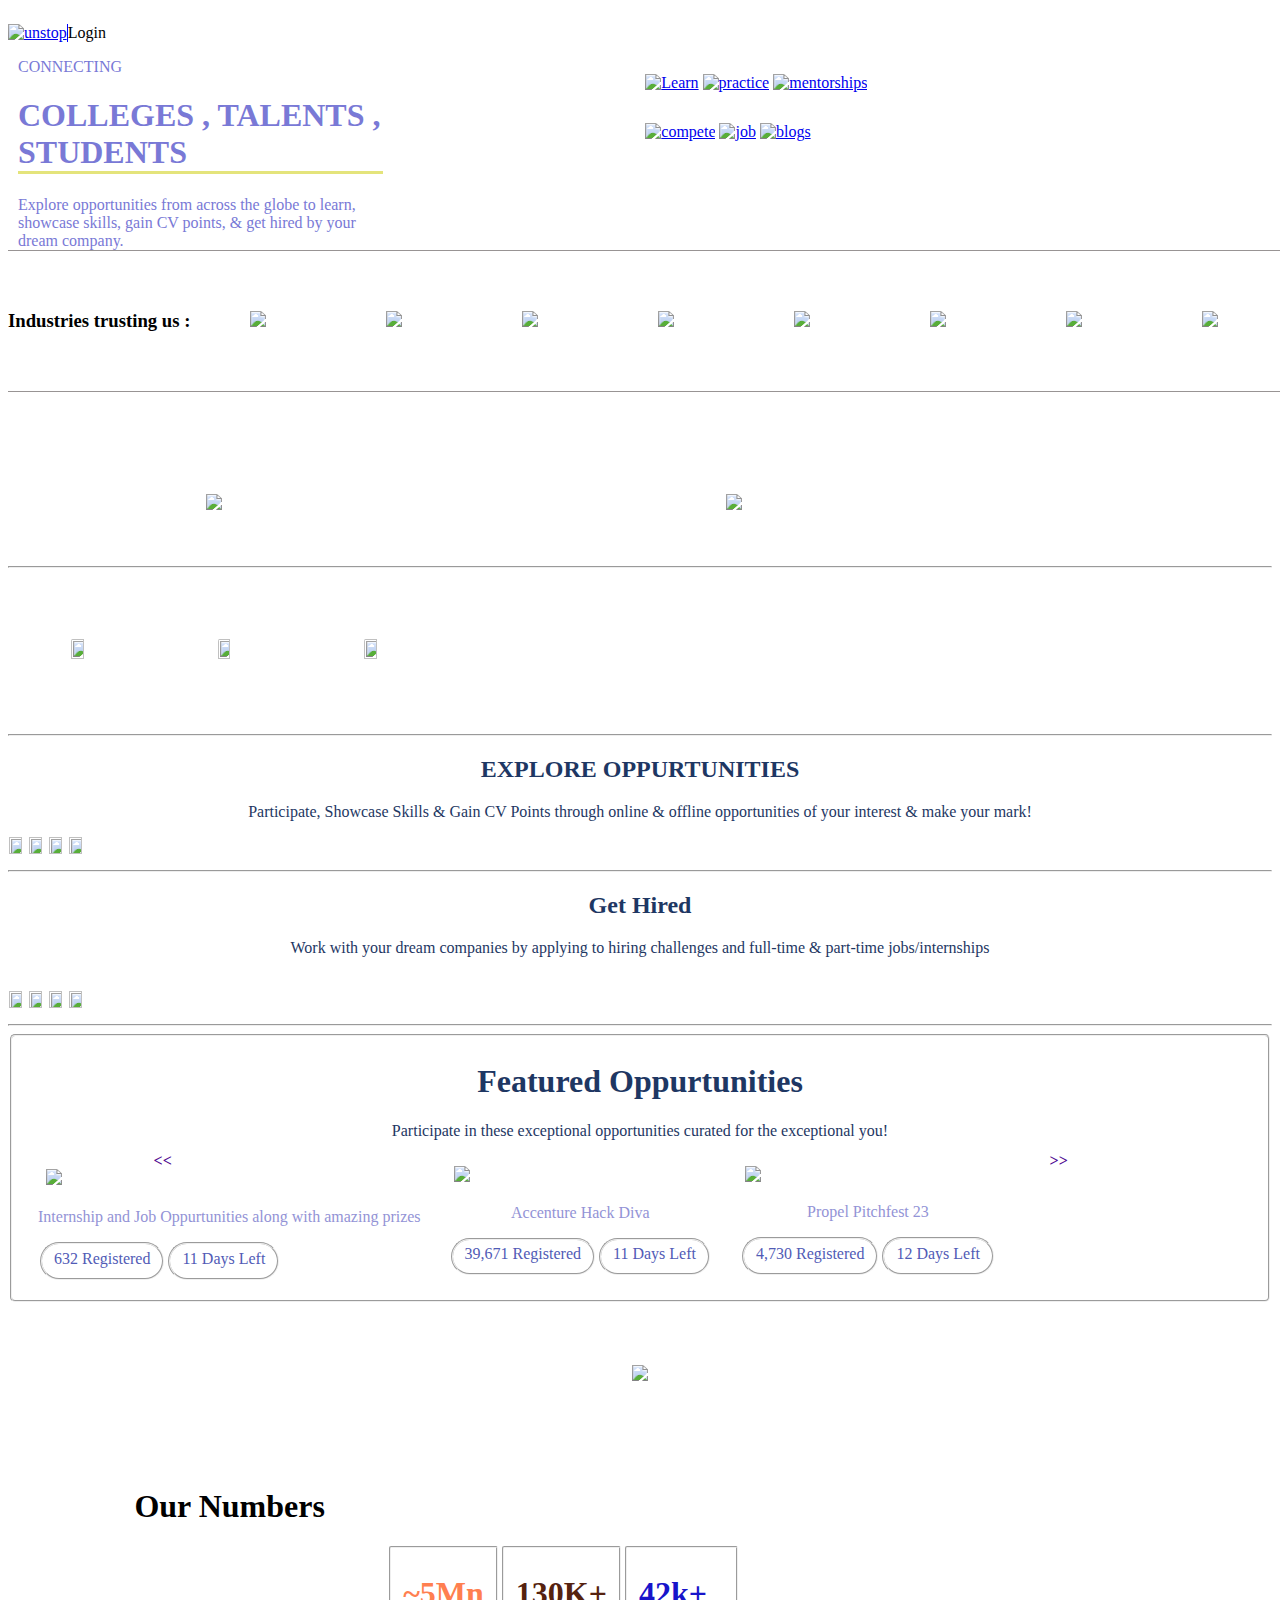
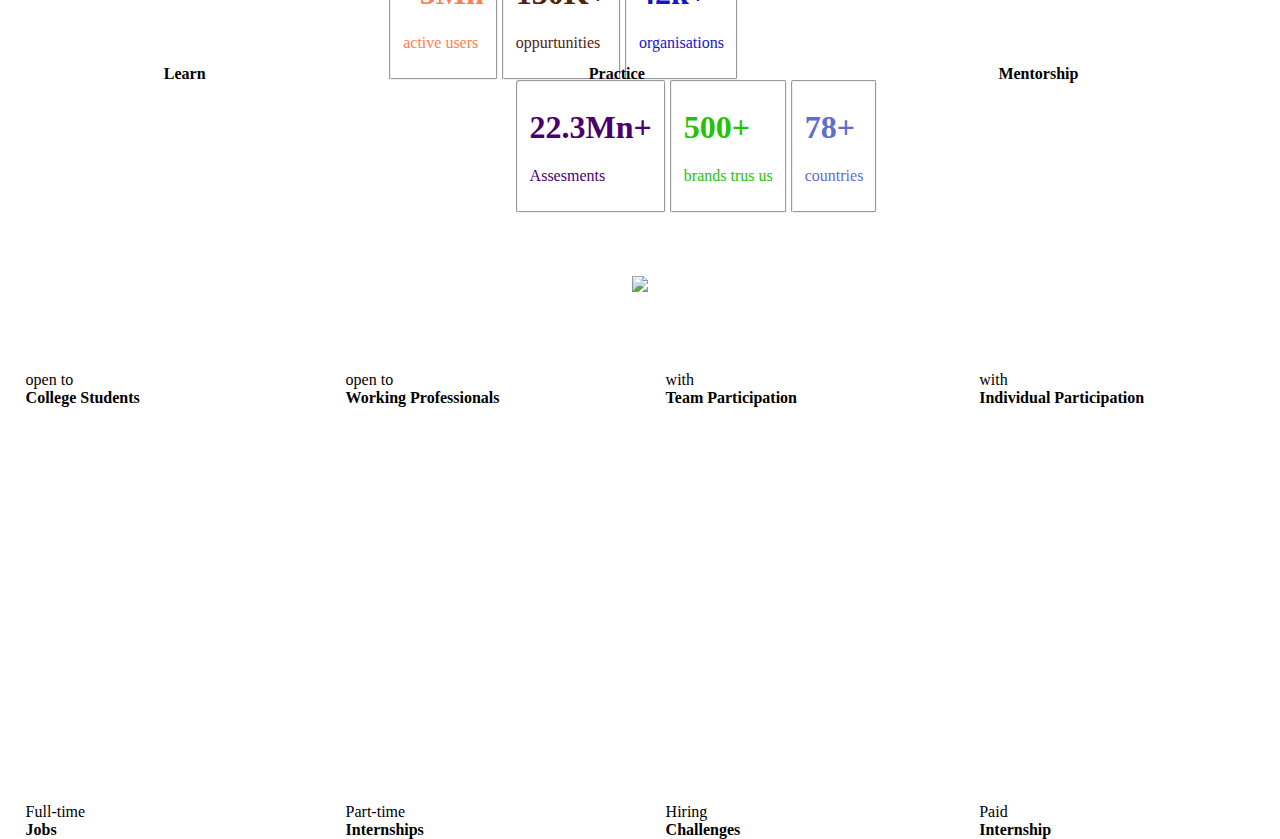
==== index.html @ 98b9dbae "Add files via upload" ====
<!DOCTYPE html>
 <html lang="en">
 <head>
    <meta charset="UTF-8">
    <meta http-equiv="X-UA-Compatible" content="IE=edge">
    <meta name="viewport" content="width=device-width, initial-scale=1.0">
    <title>Document</title>
    <link rel="stylesheet" href="clone.css">
 </head>
 <body>
    <header class="header">
        <p style="border-right: 0.1mm solid blue ;"><a href="https://unstop.com/"><img src="/unstop-logo.svg" alt="unstop"></a>      </p>
        <p>Login</p>
    </header>
    <div class="table">
    <div class="a">CONNECTING
        <BR>
        <h1 class="line"><B>COLLEGES , TALENTS , STUDENTS</B></h1>
        
    Explore opportunities from across the globe to learn, showcase skills, gain CV points, & get hired by your dream company.
</div>
    <div class="b">
        <div class="Hello"><a href="https://unstop.com/courses"><img src="https://cdn.unstop.com/uploads/images/home/home-hero-learn.png?d=324x406" alt="Learn" width="20%" height="30%"></a>
        <a href="https://unstop.com/practice"><img src="https://cdn.unstop.com/uploads/images/home/home-hero-practice.png?d=324x406" alt="practice" width="20%" height="30%"></a>
        <a href="https://unstop.com/mentor"><img src="https://cdn.unstop.com/uploads/images/home/home-hero-mentorships.png?d=324x406" alt="mentorships" width="20%" height="30%"></a></div>
        <div class="Hello"><a href="https://unstop.com/compete"><img src="https://cdn.unstop.com/uploads/images/home/home-hero-compete.png?d=324x406" alt="compete" width="20%" height="30%"></a>
        <a href="https://unstop.com/job-portal"><img src="https://cdn.unstop.com/uploads/images/home/home-hero-jobs.png?d=324x406" alt="job" width="20%" height="30%"></a>
        <a href="https://unstop.com/blog"><img src="https://cdn.unstop.com/uploads/images/home/home-hero-blogs.png?d=324x406" alt="blogs" width="20%" height="30%"></a></div>
    </div></div>
    <span class="sponsors">
        <h3><p>Industries trusting us : </p></h3>
        <span class="s"><img src="https://d8it4huxumps7.cloudfront.net/uploads/images/150x150/60ad0f7d5e8a5_unnamed.jpg?d=110x110"></span>
        <span class="s"><img src="https://d8it4huxumps7.cloudfront.net/uploads/images/607e6ca5ed02c_hul.png?d=63x63" ></span>
        <span class="s"><img src="https://d8it4huxumps7.cloudfront.net/images/partners/partners125/5e69eaee8a0a1_Flipkart_logo.png?d=120x32"></span>
        <span class="s"><img src="https://d8it4huxumps7.cloudfront.net/uploads/images/150x150/60248b3b51d2d_Uber_Logo.png?d=120x120"></span>
        <span class="s"><img src="https://d8it4huxumps7.cloudfront.net/images/partners/partners125/5c7a7d5d2d4ed_Asian_Paints.png?d=120x120"></span>
        <span class="s"><img src="https://cdn.unstop.com/uploads/images/home/agoda.png"></span>
        <span class="s"><img src="https://d8it4huxumps7.cloudfront.net/uploads/images/607e6f759cd8d_amazon.png?d=126x38"></span>
        <span class="s"><img src="https://d8it4huxumps7.cloudfront.net/uploads/images/150x150/63634d98de3ee_swiss_re_2013_logo.svg__1_.png?d=110x24"></span>
        <!-- <span class="s"><img src="https://d8it4huxumps7.cloudfront.net/uploads/images/walmart-global.png?d=192x48"></span>
        <span class="s"><img src="https://d8it4huxumps7.cloudfront.net/uploads/images/150x150/5f71b31560f72_Acc_Logo_Black_Purple_RGB.png?d=220x58"></span>
        <span class="s"><img src="https://d8it4huxumps7.cloudfront.net/uploads/images/150x150/6373373a88a47_screenshot_2022-11-15_at_12.21.42_pm.png?d=110x34"></span> -->
    </span>
    <br><br><br>
    <div class="jobs">
        <div style="display :flex " ><span style="display: block; padding-left:15%; padding-right:2% "  ><a href="https://unstop.com/p/juspay-ondc-hackathon-juspay-658525"> <img class="l" src="https://d8it4huxumps7.cloudfront.net/images/home-page-banner/6426ccdbbc95b_featured_homepage_banner_image__website_.png?d=1190x465"></a></span>
        <span style="display: block;"><a href="https://unstop.com/hackathons/accenture-hack-diva-accenture-628837?refId=ZgrSboDi"> <img class="l" src="https://d8it4huxumps7.cloudfront.net/images/home-page-banner/640992a347fe1_JT-ACC-719_Hack-Diva-campaign_Featured-Homepage-Banner_06032023.png?d=750x393"></a></span></div>
        <span style="display: none;"><a href="https://unstop.com/courses"> <img class="l" src="https://d8it4huxumps7.cloudfront.net/images/home-page-banner/641a9a23e5d8b_Courses-Homepage-Banner-4.jpg?d=750x393"></a></span>
        <span style="display: none;"><a href="https://unstop.com/find-a-mentor"> <img class="l" src="https://d8it4huxumps7.cloudfront.net/images/home-page-banner/6410337593d19_hp-min.jpg?d=750x393"></a></span>
        <span style="display: none;"><a href="https://unstop.com/festival/unstop-5dayinterviewprep-unstop-96132"> <img class="l" src="https://d8it4huxumps7.cloudfront.net/images/home-page-banner/63e078090bb44_Rotating-Banner.jpeg?d=750x393"></a></span>
        <span style="display: none;"><a href="https://unstop.com/jobs"> <img class="l" src="https://d8it4huxumps7.cloudfront.net/images/home-page-banner/64251e3f44942_Editable_HP_Banner.jpg?d=750x393"></a></span>
    </div>
    <div class="buttons">
        <a class="prev" onclick="plusSlides(-1)"><<</a>
        <a class="next" onclick="plusSlides(1)">>></a>
    </div>
        <hr>

        <div class="lpm">
            <div class="learn"><a href="https://unstop.com/courses"><img class="r" src="https://cdn.unstop.com/uploads/images/home/learn-bg-desktop-image.png?d=747x534"></a> </div>
            <div class="text5"><b>Learn</b></div>
            <div class="practice"><a href="https://unstop.com/practice"><img class="r" src="https://cdn.unstop.com/uploads/images/home/practice-bg-image.png?d=747x533"></a> </div>
            <div class="text6"><b>Practice</b></div>
            <div class="mentorship"><a href="https://unstop.com/mentor"><img class="r" src="https://cdn.unstop.com/uploads/images/home/mentorships-bg-new.png?d=747x534"></a></div>
            <div class="text7"><b>Mentorship</b></div>
        </div>
        <hr>
        <div class="head1">
            <h2>EXPLORE OPPURTUNITIES</h2>
            <p>Participate, Showcase Skills & Gain CV Points through online & offline opportunities of your interest & make your mark!</p>
    </div>
            <div class="explore">
            <span class="i"><img id="i1" src="https://cdn.unstop.com/uploads/images/compete/student.png?d=560x340"></span>
            <div class="text1">open to <br> <b>College Students</b></div>
            <span class="i"><img id="i2" src="https://d8it4huxumps7.cloudfront.net/uploads/images/63d112f8a025d_professional.png?d=560x340"></span>
            <div class="text2">open to <br><b>Working Professionals</b></div>
            <span class="i"><img id="i3" src="https://d8it4huxumps7.cloudfront.net/uploads/images/63da479e86649_teams_new.png?d=560x340"></span>
            <div class="text3">with<br><b>Team Participation</b></div>
            <span class="i"><img id="i4" src="https://d8it4huxumps7.cloudfront.net/uploads/images/63da47fe2c821_solo_new.png?d=560x340"></span>
            <div class="text4">with<br><b>Individual Participation</b></div>
        </div>
        <hr>
        <div class="head1"> <h2><b>Get Hired</b></h2>
            <p>Work with your dream companies by applying to hiring challenges and full-time & part-time jobs/internships</p>
            <br></div>
        <div  class="getHired">
            <span class="i"><img id="i5" src="https://cdn.unstop.com/uploads/images/home/job.png?d=570x340"></span>
            <div class="text8">Full-time <br> <b>Jobs</b></div>
            <span class="i"><img id="i6" src="https://cdn.unstop.com/uploads/images/home/internship.png?d=570x340"></span>
            <div class="text9">Part-time <br><b>Internships</b></div>
            <span class="i"><img id="i7" src="https://cdn.unstop.com/uploads/images/home/hiring-challenges.png?d=570x340"></span>
            <div class="text10">Hiring<br><b>Challenges</b></div>
            <span class="i"><img id="i8" src="https://cdn.unstop.com/uploads/images/home/paid-internship.png?d=570x340"></span>
            <div class="text11">Paid<br><b>Internship</b></div>
        </div>
        <hr>
        <fieldset style="border-radius:5px 5px 5px">
            <div class="head1">
                <h1><b>Featured Oppurtunities</b></h1>
                <p>Participate in these exceptional opportunities curated for the exceptional you!</p>
            </div>
        <div class="oppurtunities" style="display: flex;">
            <fieldset class="f1"><span class="d"><img src="https://d8it4huxumps7.cloudfront.net/uploads/images/opportunity/mobile_banner/64268a67b098a_juspay-ondc-hackathon.png?d=413x236"></span>
            <p class="m">Internship and Job Oppurtunities along with amazing prizes</p>
            <div class="o"><fieldset class="f2">632 Registered</fieldset><fieldset class="f3">11 Days Left</fieldset></div>
            </fieldset>
            <fieldset class="f1"><span class="d"><img src="https://d8it4huxumps7.cloudfront.net/uploads/images/opportunity/mobile_banner/6406c07e1901e_accenture-hack-diva-2023.png?d=413x236"></span>
                <p class="m">Accenture Hack Diva</p>
                <div class="o"><fieldset class="f2">39,671 Registered</fieldset><fieldset class="f3">11 Days Left</fieldset></div>
                </fieldset>
                <fieldset class="f1"><span class="d"><img src="https://d8it4huxumps7.cloudfront.net/uploads/images/opportunity/mobile_banner/6417febe34855_propel-pitchfest23.png?d=413x236"></span>
                    <p class="m">Propel Pitchfest 23</p>
                    <div class="o"><fieldset class="f2">4,730 Registered</fieldset><fieldset class="f3">12 Days Left</fieldset></div>
                    </fieldset>
        </div></fieldset>
        <div class="ankit">
            <img src="https://cdn.unstop.com/uploads/images/unstop/mentorship1180x280.jpg?d=1180x280">
        </div>
        <br>
        <div class="numbers">
            <h1 style="padding-left: 10%;">Our <b>Numbers</b></h1>
            <div class="n1">
                <fieldset class = nn1><h1><b>~5Mn</b></h1>
                <p>active users</p></fieldset>
                <fieldset class="nn2"><h1><b>130K+</b></h1>
                <p>oppurtunities</p></fieldset>
                <fieldset class="nn3"><h1><b>42k+</b></h1>
                    <p>organisations</p></fieldset>
            </div>
            <div class="n2">
                <fieldset class = nn4><h1><b>22.3Mn+</b></h1>
                <p>Assesments</p></fieldset>
                <fieldset class="nn5"><h1><b>500+</b></h1>
                <p>brands trus us</p></fieldset>
                <fieldset class="nn6"><h1><b>78+</b></h1>
                    <p>countries</p></fieldset>
            </div>
        </div>
        <div class="ankit">
            <img style="width: 70%;" src="https://d8it4huxumps7.cloudfront.net/uploads/images/63db3ac0bfbd4_download_app_new.png?d=2360x912">
        </div>
        
    
        
 </body>
 </html>
---- clone.css ----
.table{
    display:table;
    clear: both;
    content: "";
}
.a{
    float: left;
    height: auto;
    width: 30%;
    padding: 0 10px;
    color: rgb(121, 121, 214);
    /* border-right: 0.1mm solid blue; */
    
}
.line{
    border-bottom: 1mm solid rgb(228, 228, 123);
}

.b{
    float: right;
    height: auto;
    width: 65%;
    padding: 0 10px;
}
.sponsors{
    width: 2000px;
    display: flex;
    flex-direction: row;
    border-bottom: 0.1mm solid rgb(152, 148, 148);
    border-top: 0.1mm solid rgb(152, 148, 148);
    /* transform: translate3d(-50px);
    transition: all 5s linear 1s; */
    align-items: center;
    
}
.Hello{
    margin-left: auto;
    margin-right: 0;
    width:70%;
    float: right;
    padding: 2%;
    
}
.Hello img:hover{
    translate: 0px -20px;
    transition: all 1s ease-in-out;
}
.s{
    padding: 3%;
    /* transform: translate3d(-50px);
    transition: all 5s linear 1s; */
}
.l{
    border-radius: 4%;
    width: 500px;
    height: auto;
    display: block;
    padding: 2%;
}
.jobs{
    display: flex;
    position: relative;
    grid-template-columns:repeat(2,1fr);
    padding: 3%;
    text-align: center;
}
.lpm{
    display:flex;
    align-items: center;
    
}
.learn,.mentorship,.practice{
    padding: 5%;
    overflow: auto;
    }
.learn img:hover{
    transform: translateY(-20px);
    transition: all 1s ease-in-out;
}
.practice img:hover{
    transform: translateY(-20px);
    transition: all 1s ease-in-out;
}
.mentorship img:hover{
    transform: translateY(-20px);
    transition: all 1s ease-in-out;
}
.r{
    border-radius: 10%;
    position: relative;
    width: 80%;
    height: 40%;
}
.text5{
    position:absolute;
    top:185%;
    left: 12.8%;
    text-decoration: transparent;
}
.text6{
    position:absolute;
    top:185%;
    left: 46%;
    text-decoration: transparent;
}
.text7{
    position:absolute;
    top:185%;
    left: 78%;
    text-decoration: transparent;
}
.explore{
    display: flex;
}
.text1{
    position:absolute;
    top: 219%;
    left:2%;
}
.text2{
    position: absolute;
    top:219%;
    left:27%;
    text-decoration: transparent;
}
.text3{
    position: absolute;
    top:219%;
    left: 52%;
    text-decoration: transparent;
}
.text4{
    position: absolute;
    top: 219%;
    left:76.5%;
    text-decoration: transparent;
}
.head1{
    text-align: center;
}
#i1,#i2,#i3,#i4,#i5,#i6,#i7,#i8{
    position: relative;
    padding: 3%;
    width:82%;
    height:82%;
}
.i img:hover{
    transform: translateY(-20px);
    transition: all 1s ease-in-out;
}
.prev{
    cursor: pointer;
    position: absolute;
    top: 128%;
    left: 12%;
    font-weight: bolder;
    color: rgb(78, 8, 145);
    animation: forwards;
}
.next{
    cursor: pointer;
    position: absolute;
    top: 128%;
    left: 82%;
    font-weight: bolder;
    color: rgb(78, 8, 145);
}
.prev:hover{
    color: rgb(185, 99, 99);
    cursor:pointer;
    transform: translateX(-8px);
}
.next:hover{
    color: rgb(185, 99, 99);
    cursor:pointer;
    transform: translateX(8px);
}
.getHired{
    display: flex;
}
.ankit{
    padding: 5%;
    text-align: center;
}
.oppurtunities{
    text-align: center;
    display: flex;
}
fieldset{
    color: rgb(156, 158, 158);
    border-radius: 2%;
    
}
.head1{
    color: rgb(30, 55, 99);
}
.d{
    padding: 2%;
    border-radius: 5%;
    display: flex;
}
.m{
    color: rgb(147, 147, 214);
}
.f1{
    border-radius: 5px 5px 5px 5px;
    border: 0cm;
}
.o{
    display: flex;
}
.f2,.f3{
    border-radius:20px 20px 20px 20px;
    color: rgb(81, 91, 182);
}
.n1{
    display: flex;
    padding-left: 30%;
}
.n{
    border-radius: 5px 5px 0px 5px;
}
.n2{
    display: flex;
    padding-left: 40%;
}
.nn1{
    color: coral;
}
.nn2{
    color: rgb(85, 34, 15);
}
.nn3{
    color: rgb(23, 20, 202);
}
.nn4{
    color: rgb(73, 0, 109);
}
.nn5{
    color: rgb(39, 194, 5);
}
.nn6{
    color: rgb(94, 110, 203);
}
.header{
    display: flex;
}
.text8{
    position:absolute;
    top: 267%;
    left:2%;
}
.text9{
    position: absolute;
    top:267%;
    left:27%;
    text-decoration: transparent;
}
.text10{
    position: absolute;
    top:267%;
    left: 52%;
    text-decoration: transparent;
}
.text11{
    position: absolute;
    top: 267%;
    left:76.5%;
    text-decoration: transparent;
}
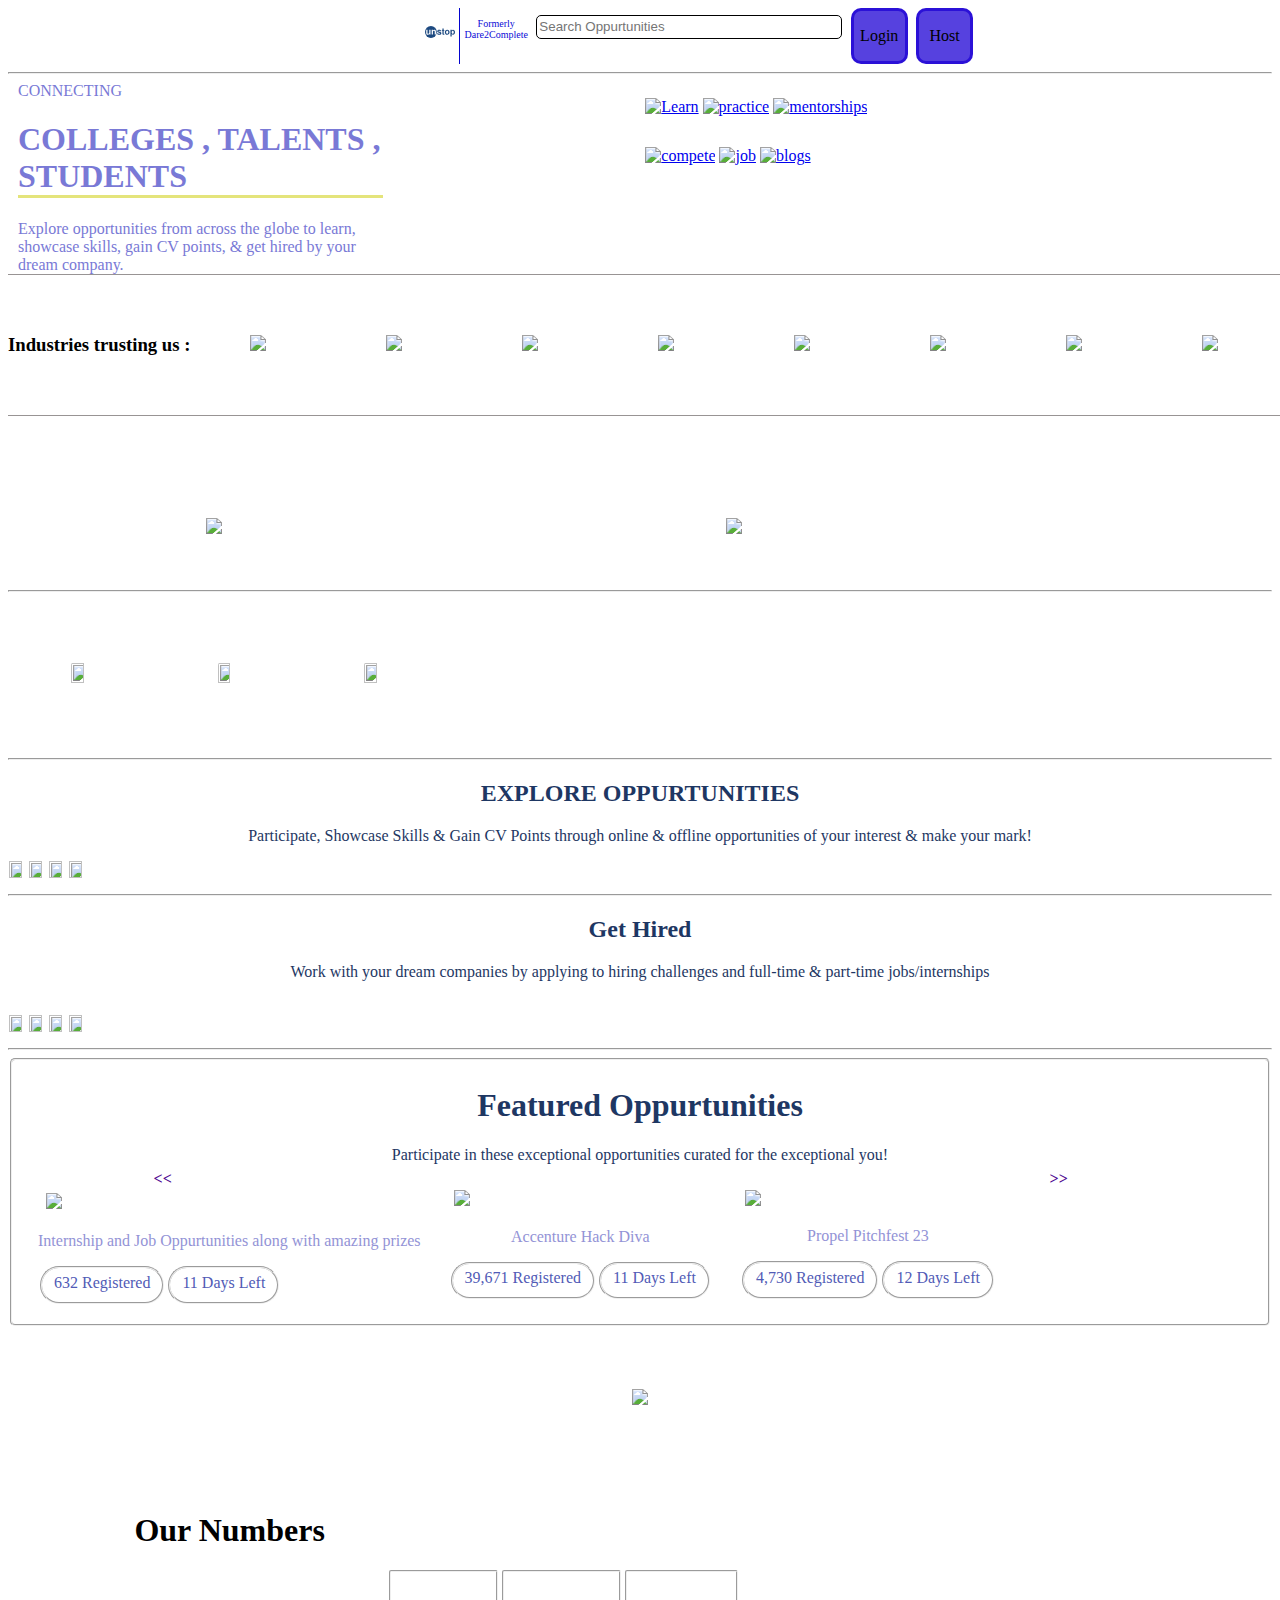
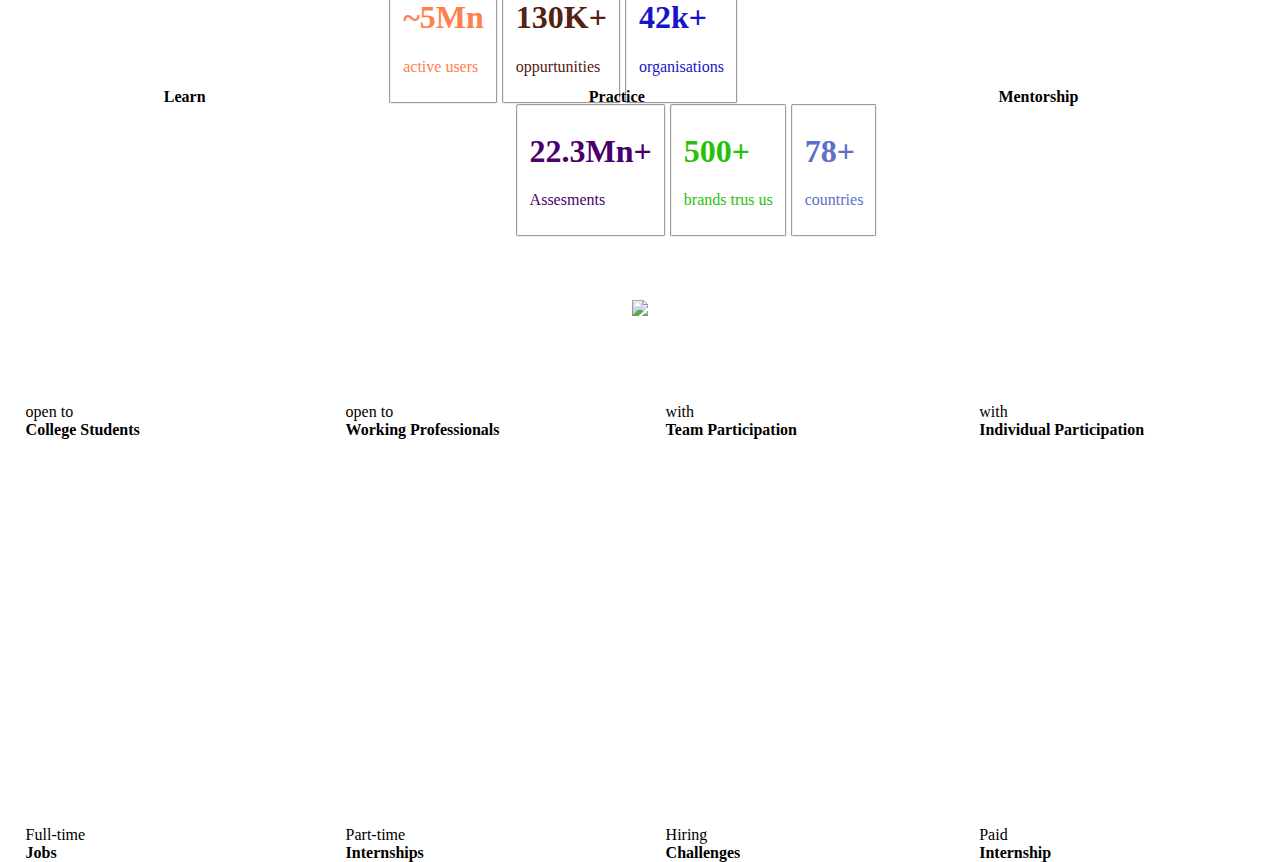
==== commit 998c883d: "Add files via upload" ====
--- a/index.html
+++ b/index.html
@@ -8,10 +8,16 @@
     <link rel="stylesheet" href="clone.css">
  </head>
  <body>
-    <header class="header">
-        <p style="border-right: 0.1mm solid blue ;"><a href="https://unstop.com/"><img src="/unstop-logo.svg" alt="unstop"></a>      </p>
-        <p>Login</p>
-    </header>
+    <div class="center"><header class="header">
+        <div class="logo"><p ><a href="https://unstop.com/"><img src="/unstop-logo.svg" alt="unstop"></a>      </p></div>
+        <div class="border"></div>
+        <p class="former" >Formerly<br>Dare2Complete</p>
+        <div class="bar"><input class="search" type="text" placeholder="Search Oppurtunities"></div>
+        <div class="login"><p>Login</p></div>
+        <div style="padding: 0.5%;"></div>
+        <div class="login"><p>Host</p></div>
+    </header></div>
+    <hr>
     <div class="table">
     <div class="a">CONNECTING
         <BR>
--- a/clone.css
+++ b/clone.css
@@ -1,4 +1,41 @@
-
+.search{
+    width:300px;
+    height:20px ;
+    border-radius: 5px;
+    border: solid 0.01mm;
+}
+.center{
+ padding-left: 33%;
+}
+.logo{
+    padding-right: 0.5%;
+    border-right:0.1mm solid rgb(4, 4, 206);
+}
+.header{
+    text-align: center;
+}
+.login{
+    border-radius: 10px;
+    border: solid rgba(28, 0, 212, 0.744);
+    width: 6%;
+    min-height: 2%;
+    background-color: rgba(28, 0, 212, 0.744);
+    
+}
+.login:hover{
+    
+    background-color: rgba(28, 0, 212, 0.885);
+}
+.former{
+    font-size: x-small;
+    color: rgb(11, 11, 214);
+    padding-left: 0.5%;
+}
+.bar{
+    padding-left: 1%;
+    padding-top: 0.8%;
+    padding-right: 1%;
+}
 .table{
     display:table;
     clear: both;
@@ -10,6 +47,7 @@
     width: 30%;
     padding: 0 10px;
     color: rgb(121, 121, 214);
+    
     /* border-right: 0.1mm solid blue; */
     
 }
@@ -94,19 +132,19 @@
 }
 .text5{
     position:absolute;
-    top:185%;
+    top:187.5%;
     left: 12.8%;
     text-decoration: transparent;
 }
 .text6{
     position:absolute;
-    top:185%;
+    top:187.5%;
     left: 46%;
     text-decoration: transparent;
 }
 .text7{
     position:absolute;
-    top:185%;
+    top:187.5%;
     left: 78%;
     text-decoration: transparent;
 }
@@ -115,24 +153,24 @@
 }
 .text1{
     position:absolute;
-    top: 219%;
+    top: 222.5%;
     left:2%;
 }
 .text2{
     position: absolute;
-    top:219%;
+    top:222.5%;
     left:27%;
     text-decoration: transparent;
 }
 .text3{
     position: absolute;
-    top:219%;
+    top:222.5%;
     left: 52%;
     text-decoration: transparent;
 }
 .text4{
     position: absolute;
-    top: 219%;
+    top: 222.5%;
     left:76.5%;
     text-decoration: transparent;
 }
@@ -152,7 +190,7 @@
 .prev{
     cursor: pointer;
     position: absolute;
-    top: 128%;
+    top: 130%;
     left: 12%;
     font-weight: bolder;
     color: rgb(78, 8, 145);
@@ -161,7 +199,7 @@
 .next{
     cursor: pointer;
     position: absolute;
-    top: 128%;
+    top: 130%;
     left: 82%;
     font-weight: bolder;
     color: rgb(78, 8, 145);
@@ -248,24 +286,24 @@
 }
 .text8{
     position:absolute;
-    top: 267%;
+    top: 269.5%;
     left:2%;
 }
 .text9{
     position: absolute;
-    top:267%;
+    top:269.5%;
     left:27%;
     text-decoration: transparent;
 }
 .text10{
     position: absolute;
-    top:267%;
+    top:269.5%;
     left: 52%;
     text-decoration: transparent;
 }
 .text11{
     position: absolute;
-    top: 267%;
+    top: 269.5%;
     left:76.5%;
     text-decoration: transparent;
 }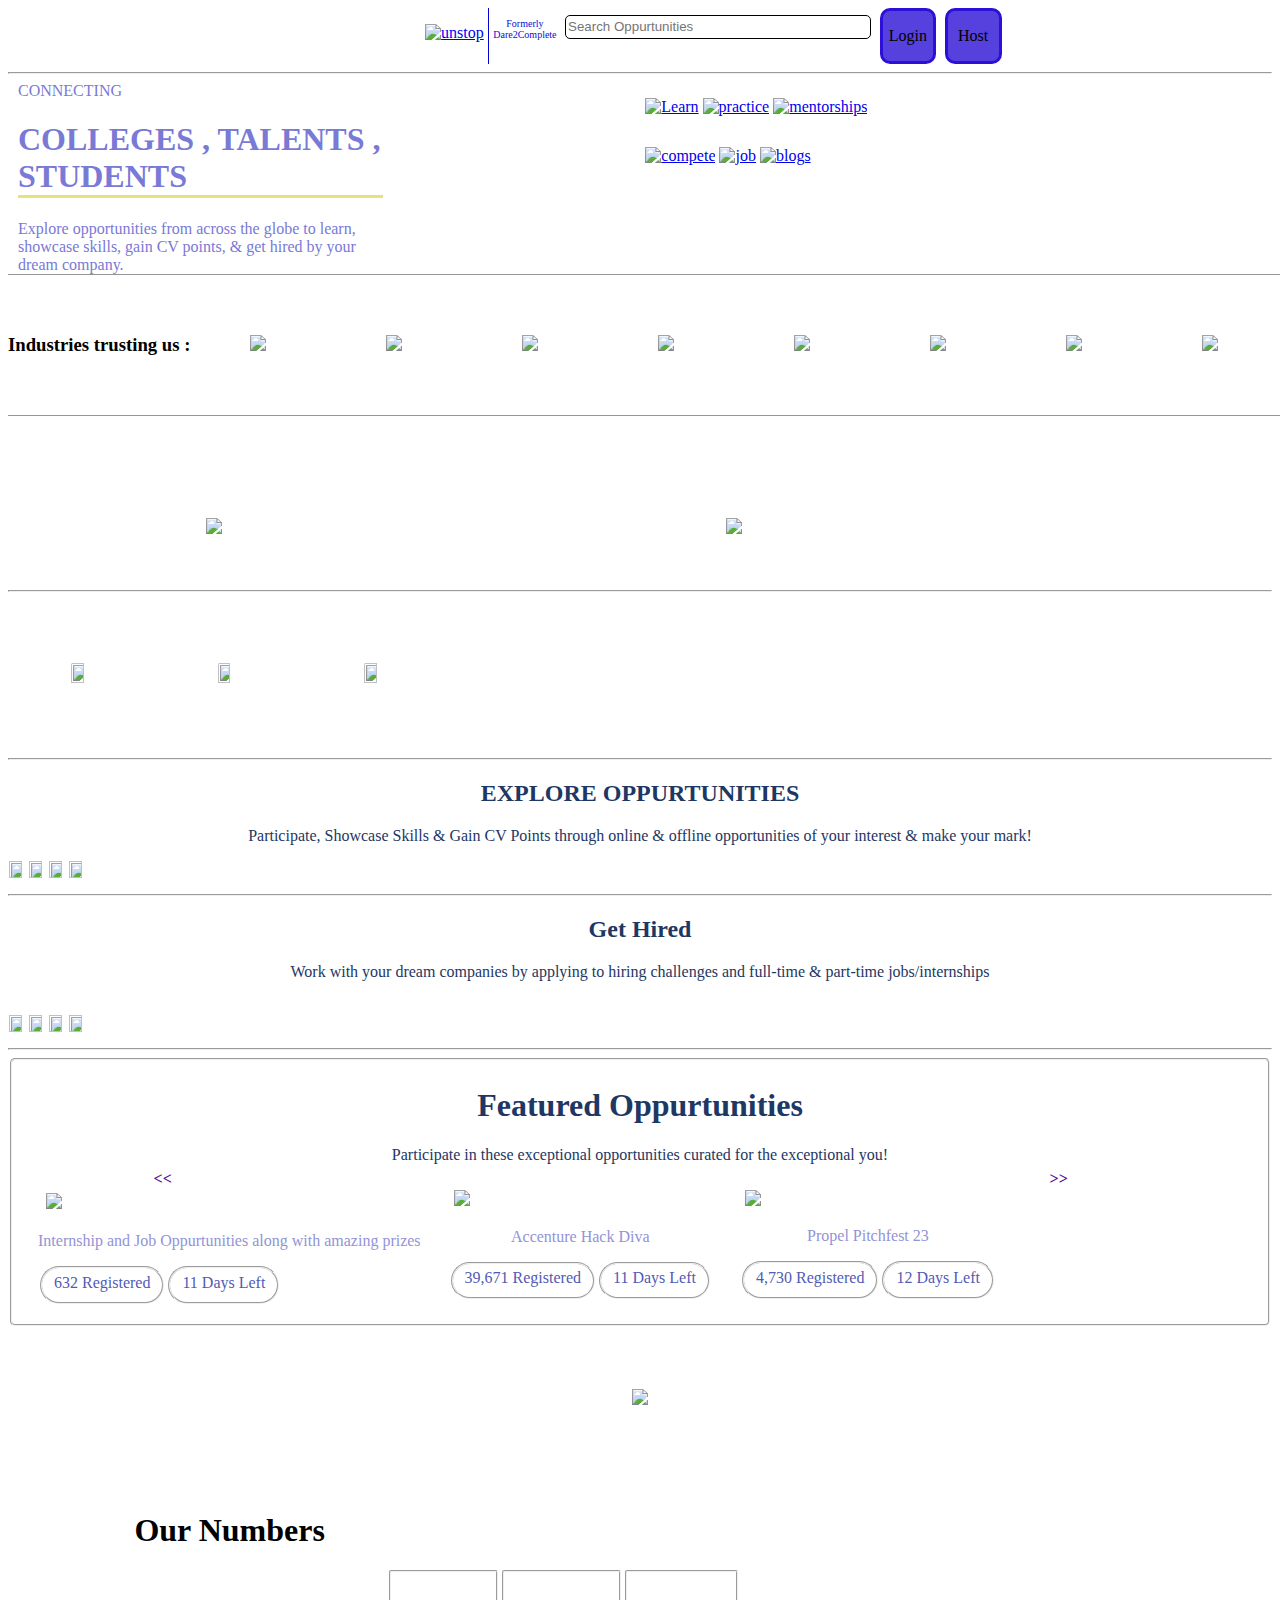
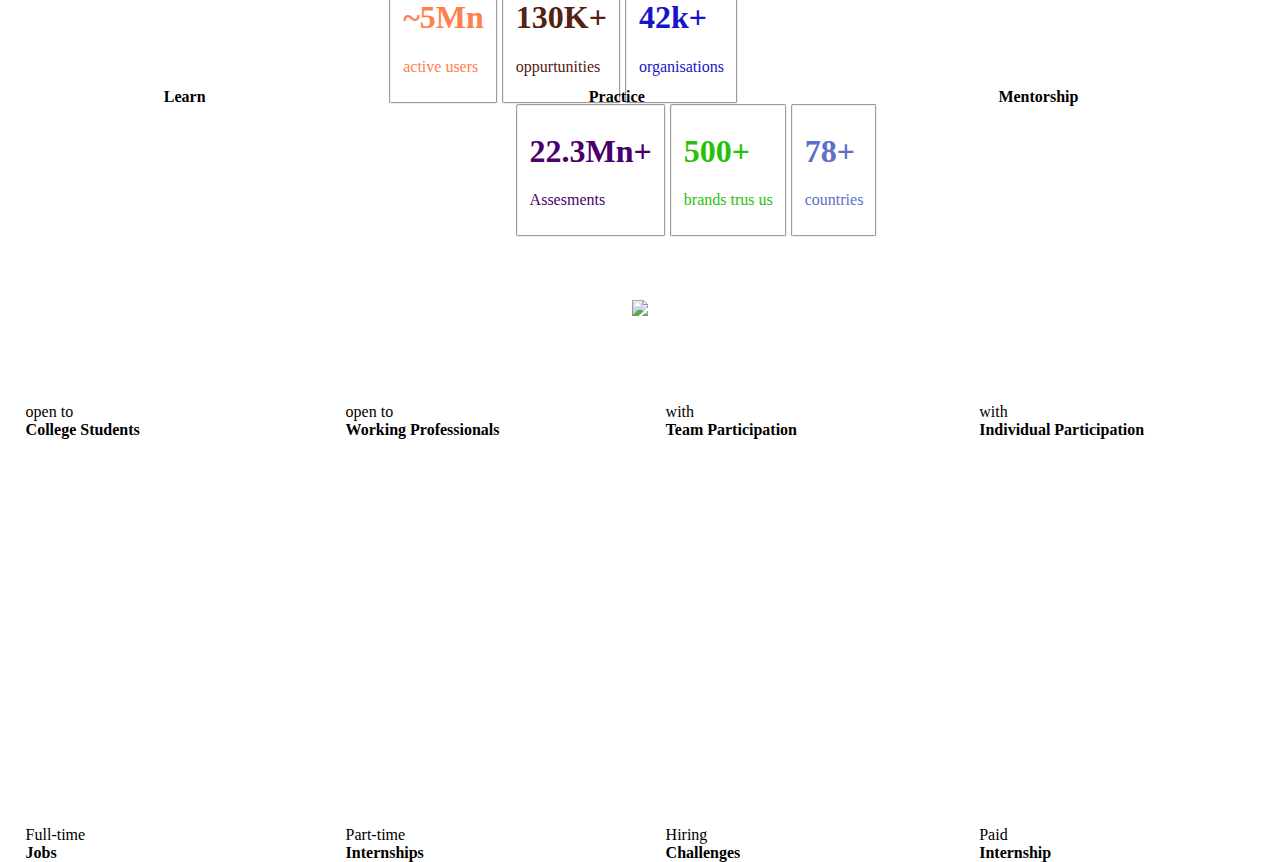
==== commit e0c3d274: "Update index.html" ====
--- a/index.html
+++ b/index.html
@@ -9,7 +9,7 @@
  </head>
  <body>
     <div class="center"><header class="header">
-        <div class="logo"><p ><a href="https://unstop.com/"><img src="/unstop-logo.svg" alt="unstop"></a>      </p></div>
+        <div class="logo"><p ><a href="https://unstop.com/"><img src="/clone/unstop-logo.svg" alt="unstop"></a>      </p></div>
         <div class="border"></div>
         <p class="former" >Formerly<br>Dare2Complete</p>
         <div class="bar"><input class="search" type="text" placeholder="Search Oppurtunities"></div>
@@ -149,4 +149,4 @@
     
         
  </body>
- </html>+ </html>
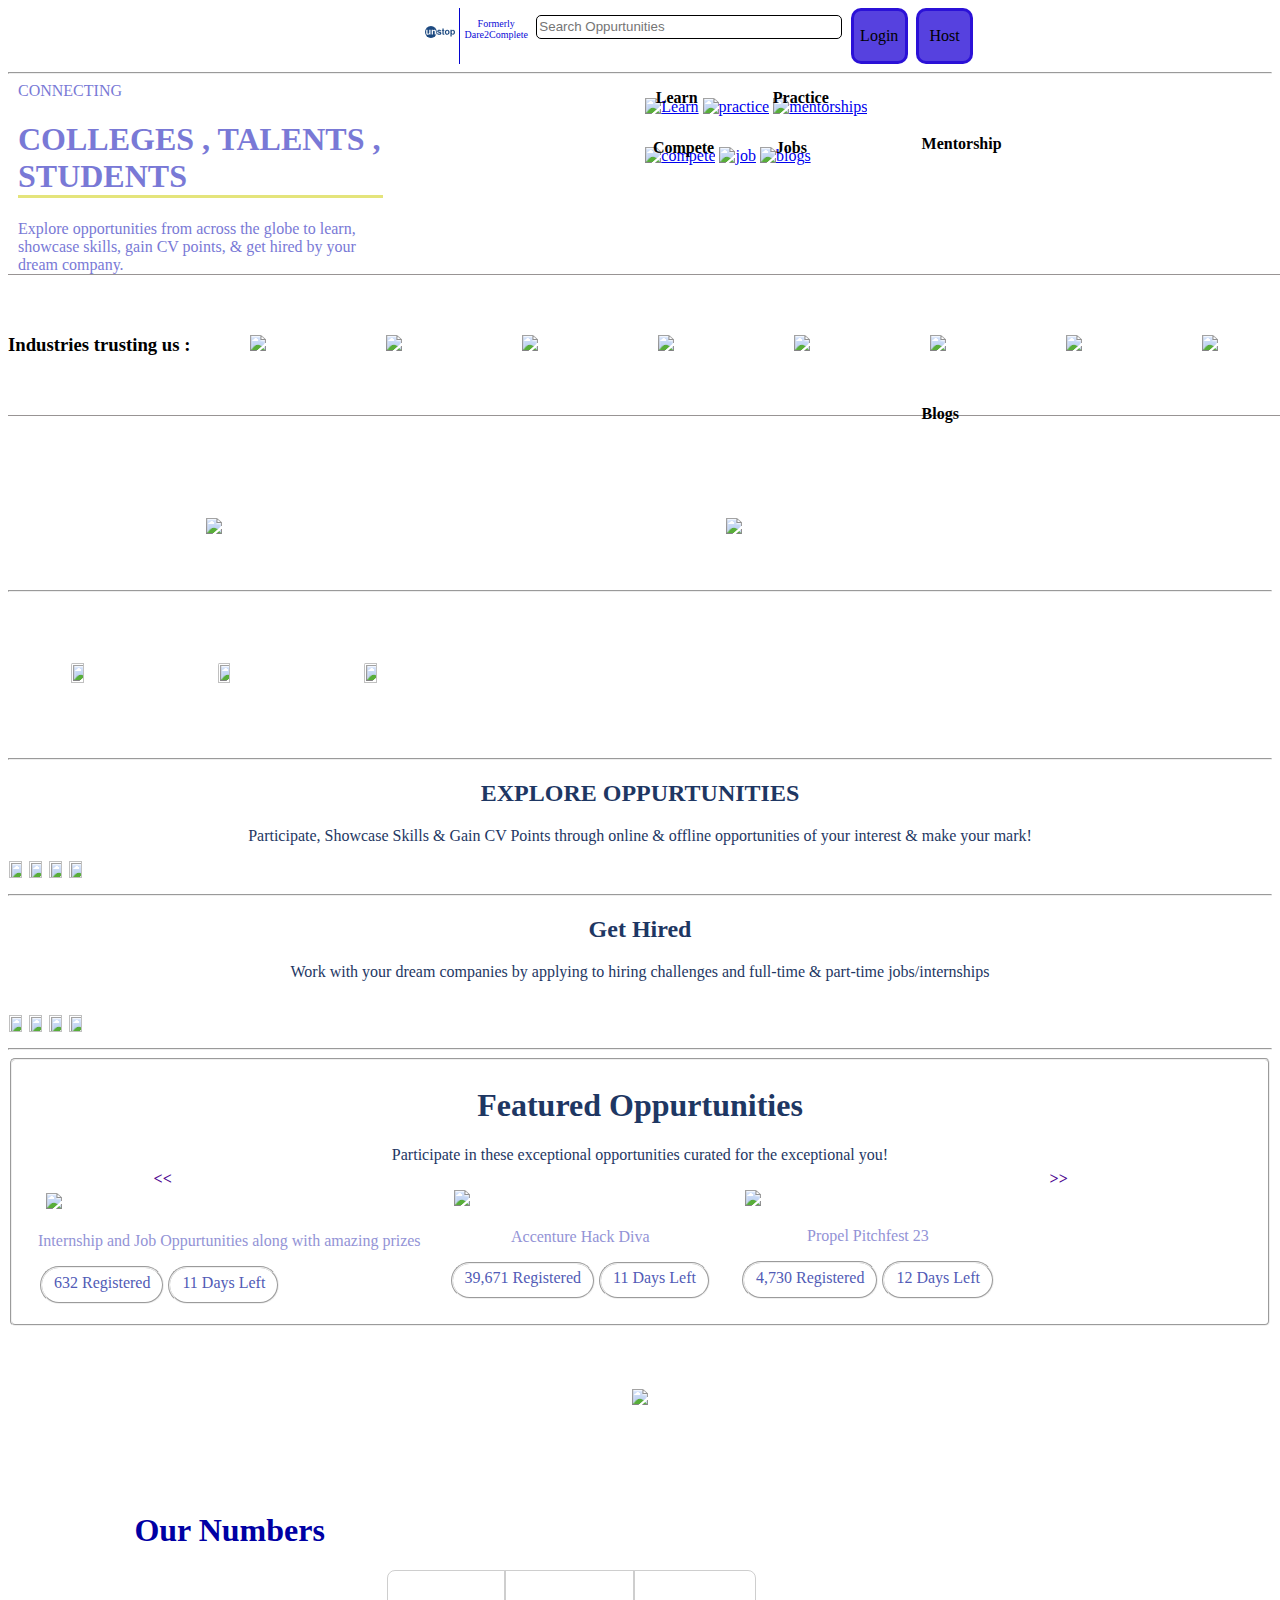
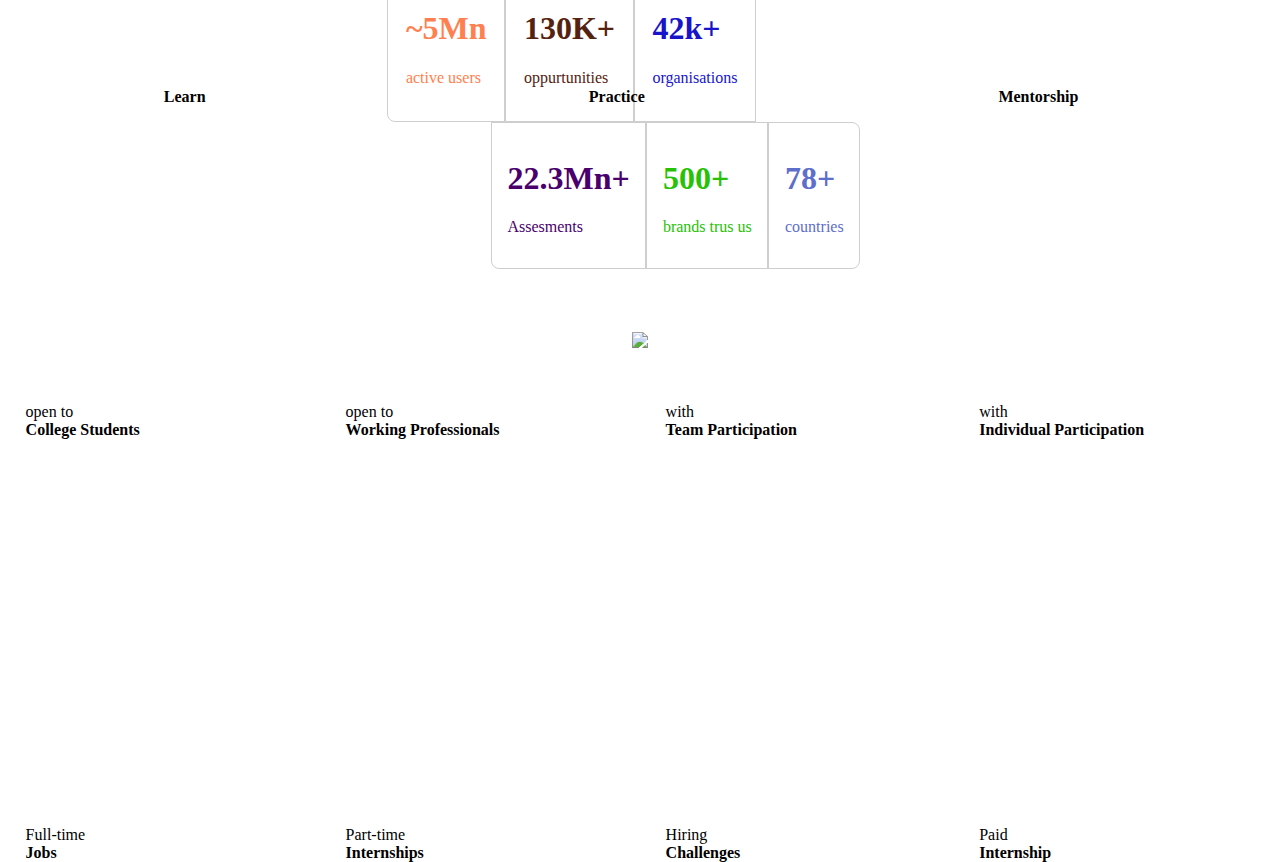
==== commit 9d36c8c1: "Add files via upload" ====
--- a/index.html
+++ b/index.html
@@ -9,7 +9,7 @@
  </head>
  <body>
     <div class="center"><header class="header">
-        <div class="logo"><p ><a href="https://unstop.com/"><img src="/clone/unstop-logo.svg" alt="unstop"></a>      </p></div>
+        <div class="logo"><p ><a href="https://unstop.com/"><img src="/unstop-logo.svg" alt="unstop"></a>      </p></div>
         <div class="border"></div>
         <p class="former" >Formerly<br>Dare2Complete</p>
         <div class="bar"><input class="search" type="text" placeholder="Search Oppurtunities"></div>
@@ -27,11 +27,17 @@
 </div>
     <div class="b">
         <div class="Hello"><a href="https://unstop.com/courses"><img src="https://cdn.unstop.com/uploads/images/home/home-hero-learn.png?d=324x406" alt="Learn" width="20%" height="30%"></a>
+        <div class="text12"><b>Learn</b></div>    
         <a href="https://unstop.com/practice"><img src="https://cdn.unstop.com/uploads/images/home/home-hero-practice.png?d=324x406" alt="practice" width="20%" height="30%"></a>
+        <div class="text13"><b>Practice</b></div> 
         <a href="https://unstop.com/mentor"><img src="https://cdn.unstop.com/uploads/images/home/home-hero-mentorships.png?d=324x406" alt="mentorships" width="20%" height="30%"></a></div>
+        <div class="text14"><b>Mentorship</b></div> 
         <div class="Hello"><a href="https://unstop.com/compete"><img src="https://cdn.unstop.com/uploads/images/home/home-hero-compete.png?d=324x406" alt="compete" width="20%" height="30%"></a>
+            <div class="text15"><b>Compete</b></div>  
         <a href="https://unstop.com/job-portal"><img src="https://cdn.unstop.com/uploads/images/home/home-hero-jobs.png?d=324x406" alt="job" width="20%" height="30%"></a>
+        <div class="text16"><b>Jobs</b></div> 
         <a href="https://unstop.com/blog"><img src="https://cdn.unstop.com/uploads/images/home/home-hero-blogs.png?d=324x406" alt="blogs" width="20%" height="30%"></a></div>
+        <div class="text17"><b>Blogs</b></div> 
     </div></div>
     <span class="sponsors">
         <h3><p>Industries trusting us : </p></h3>
@@ -124,22 +130,22 @@
         </div>
         <br>
         <div class="numbers">
-            <h1 style="padding-left: 10%;">Our <b>Numbers</b></h1>
+            <h1 style="padding-left: 10%; color: rgb(0, 0, 164)">Our <b>Numbers</b></h1>
             <div class="n1">
-                <fieldset class = nn1><h1><b>~5Mn</b></h1>
-                <p>active users</p></fieldset>
-                <fieldset class="nn2"><h1><b>130K+</b></h1>
-                <p>oppurtunities</p></fieldset>
-                <fieldset class="nn3"><h1><b>42k+</b></h1>
-                    <p>organisations</p></fieldset>
+                <div class = nn1><h1><b>~5Mn</b></h1>
+                <p>active users</p></div>
+                <div class="nn2"><h1><b>130K+</b></h1>
+                <p>oppurtunities</p></div>
+                <div class="nn3"><h1><b>42k+</b></h1>
+                    <p>organisations</p></div>
             </div>
             <div class="n2">
-                <fieldset class = nn4><h1><b>22.3Mn+</b></h1>
-                <p>Assesments</p></fieldset>
-                <fieldset class="nn5"><h1><b>500+</b></h1>
-                <p>brands trus us</p></fieldset>
-                <fieldset class="nn6"><h1><b>78+</b></h1>
-                    <p>countries</p></fieldset>
+                <div class = nn4><h1><b>22.3Mn+</b></h1>
+                <p>Assesments</p></div>
+                <div class="nn5"><h1><b>500+</b></h1>
+                <p>brands trus us</p></div>
+                <div class="nn6"><h1><b>78+</b></h1>
+                    <p>countries</p></div>
             </div>
         </div>
         <div class="ankit">
@@ -149,4 +155,4 @@
     
         
  </body>
- </html>
+ </html>--- a/clone.css
+++ b/clone.css
@@ -78,6 +78,7 @@
     width:70%;
     float: right;
     padding: 2%;
+    position: relative;
     
 }
 .Hello img:hover{
@@ -261,25 +262,43 @@
 }
 .n2{
     display: flex;
-    padding-left: 40%;
+    padding-left: 38.2%;
 }
 .nn1{
     color: coral;
+    border: 0.1mm solid rgba(0, 0, 0, 0.192);
+    padding:2%;
+    border-radius: 8px 0px 0px 8px;
+
 }
 .nn2{
     color: rgb(85, 34, 15);
+    border: 0.1mm solid rgba(0, 0, 0, 0.192);
+    padding:2%
 }
 .nn3{
     color: rgb(23, 20, 202);
+    border: 0.1mm solid rgba(0, 0, 0, 0.192);
+    padding:2%;
+    border-radius: 0px 8px 0px 0px;
 }
 .nn4{
     color: rgb(73, 0, 109);
+    border: 0.1mm solid rgba(0, 0, 0, 0.192);
+    padding:2%;
+    border-radius: 0px 0px 0px 8px;
+
 }
 .nn5{
     color: rgb(39, 194, 5);
+    border: 0.1mm solid rgba(0, 0, 0, 0.192);
+    padding:2%
 }
 .nn6{
     color: rgb(94, 110, 203);
+    border: 0.1mm solid rgba(0, 0, 0, 0.192);
+    padding:2%;
+    border-radius: 0px 8px 8px 0px;
 }
 .header{
     display: flex;
@@ -306,4 +325,43 @@
     top: 269.5%;
     left:76.5%;
     text-decoration: transparent;
+}
+.text12{
+    position: absolute;
+    top:14%;
+    left: 4.5%;
+    text-decoration: transparent;
+
+}
+.text13{
+    position: absolute;
+    top:14%;
+    left: 24.5%;
+    text-decoration: transparent;
+
+}
+.text14{
+    position: absolute;
+    top:15%;
+    left: 72%;
+    text-decoration: transparent;
+}
+.text15{
+    position: absolute;
+    top:15.5%;
+    left: 4%;
+    text-decoration: transparent;
+
+}
+.text16{
+    position: absolute;
+    top:15.5%;
+    left: 25%;
+    text-decoration: transparent;
+}
+.text17{
+    position: absolute;
+    top:45%;
+    left: 72%;
+    text-decoration: transparent;
 }